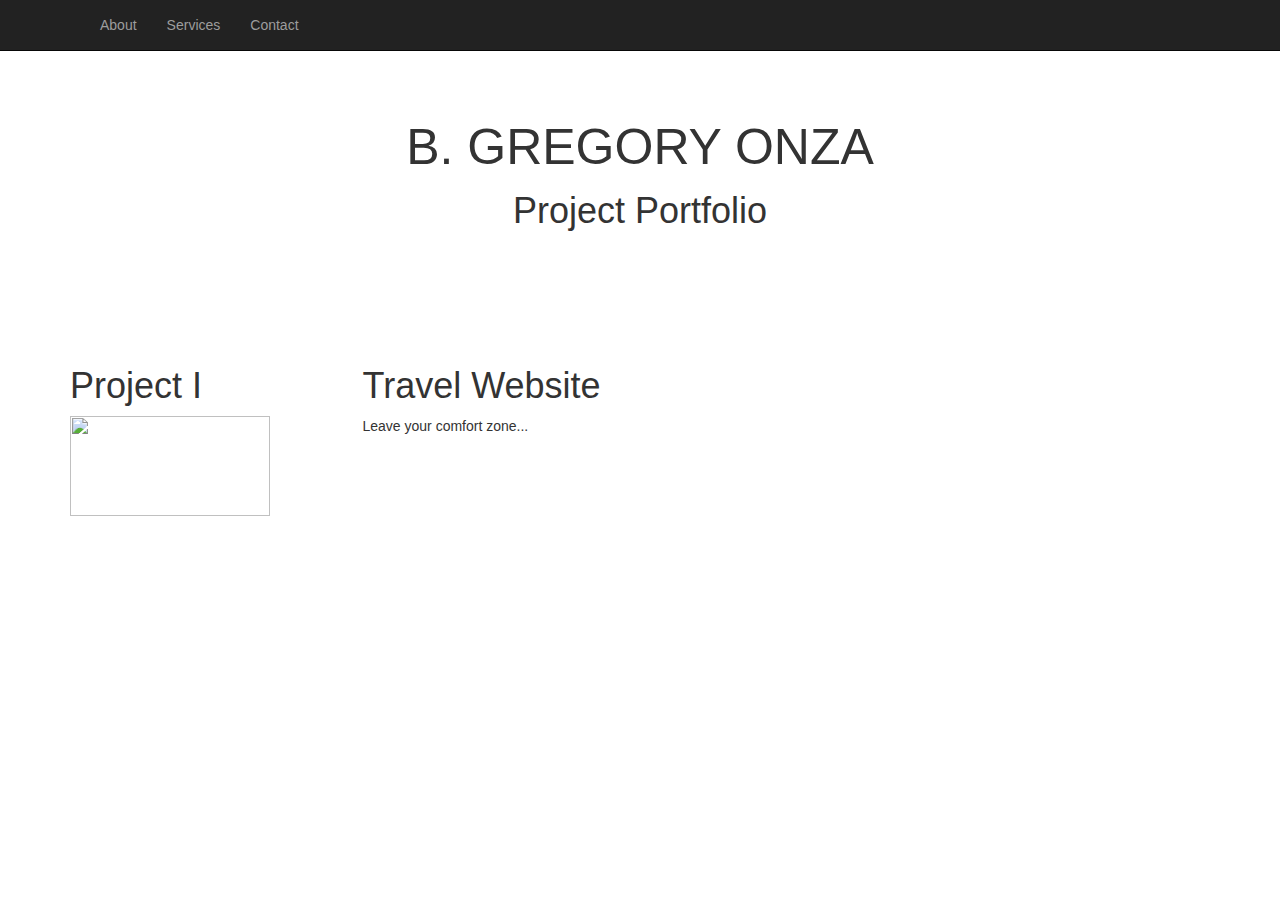
==== index.html @ b11cf9e0 "Inital project code" ====
<!DOCTYPE html>
<html>
<head>
  <meta charset="utf-8">

  <!-- set viewport to device width to allow responsiveness -->
  <meta name="viewport" content="width=device-width, initial-scale=1">

  <!-- Bootstrap CDN -->
  <link rel="stylesheet" href="https://maxcdn.bootstrapcdn.com/bootstrap/3.3.5/css/bootstrap.min.css">

  <!-- custom styles (always require after Bootstrap) -->
  <link rel="stylesheet" type="text/css" href="style.css">
  
  <style>
    #myName {
      text-align: center;
      font-size: 50px;
    }
    #projectundername {
      text-align: center;
      font-size: 36px;
    }
    .row {
      padding-top: 100px;
    }
    
</style>

  <title>Portfolio</title>
</head>
<body>
  <nav class="navbar navbar-inverse navbar-fixed-top" role="navigation">
        <div class="container">
            <!-- Brand and toggle get grouped for better mobile display -->
            <div class="navbar-header">
                <button type="button" class="navbar-toggle" data-toggle="collapse" data-target="#bs-example-navbar-collapse-1">
                    <span class="sr-only">Toggle navigation</span>
                    <span class="icon-bar"></span>
                    <span class="icon-bar"></span>
                    <span class="icon-bar"></span>
                </button>
                <a class="navbar-brand" href="#">
                    <img src="http://placehold.it/150x50&text=Logo" alt="">
                </a>
            </div>
            <!-- Collect the nav links, forms, and other content for toggling -->
            <div class="collapse navbar-collapse" id="bs-example-navbar-collapse-1">
                <ul class="nav navbar-nav">
                    <li>
                        <a href="#">About</a>
                    </li>
                    <li>
                        <a href="#">Services</a>
                    </li>
                    <li>
                        <a href="#">Contact</a>
                    </li>
                </ul>
            </div>
            <!-- /.navbar-collapse -->
        </div>
        <!-- /.container -->
    </nav>



  <div class="container">
    <div class="row">
      <div class="col-lg-12">
        <h1 id="myName">B. GREGORY ONZA</h1>
        <p id="projectundername">Project Portfolio</p>
      </div>
    </div>
    <div class="row">
      <div class="col-lg-3">
        <h1>Project I</h1>
        <IMG SRC="http://i.imgur.com/Y6qMZTX.jpg" height="100" width="200">
      </div>
      <div class="col-lg-9">
        <h1>Travel Website</h1>
        <p>Leave your comfort zone...</p>
      </div>
    </div>

    </div>

</body>
</html>
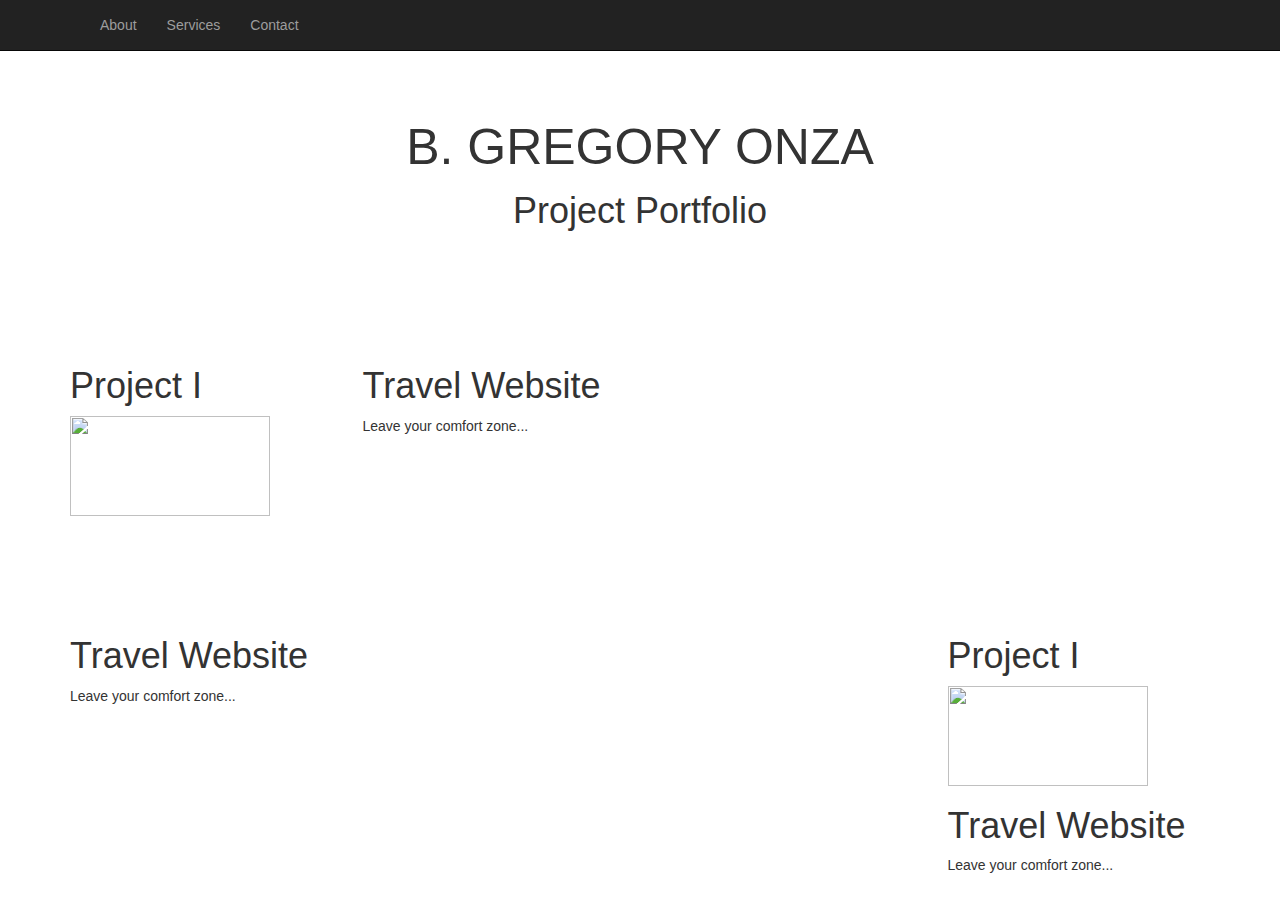
==== commit c40783de: "Add extra row" ====
--- a/index.html
+++ b/index.html
@@ -62,9 +62,6 @@
         </div>
         <!-- /.container -->
     </nav>
-
-
-
   <div class="container">
     <div class="row">
       <div class="col-lg-12">
@@ -82,7 +79,17 @@
         <p>Leave your comfort zone...</p>
       </div>
     </div>
-
+    <div class="row">
+     <div class="col-lg-9">
+        <h1>Travel Website</h1>
+        <p>Leave your comfort zone...</p>
+      </div>
+      <div class="col-lg-3">
+        <h1>Project I</h1>
+        <IMG SRC="http://i.imgur.com/Y6qMZTX.jpg" height="100" width="200">
+        <h1>Travel Website</h1>
+        <p>Leave your comfort zone...</p>
+      </div>
     </div>
 
 </body>
--- a/style.css
+++ b/style.css
@@ -0,0 +1,6 @@
+<style>
+#myName {
+	text-align: left;
+	font-size: 50px;
+}
+</style>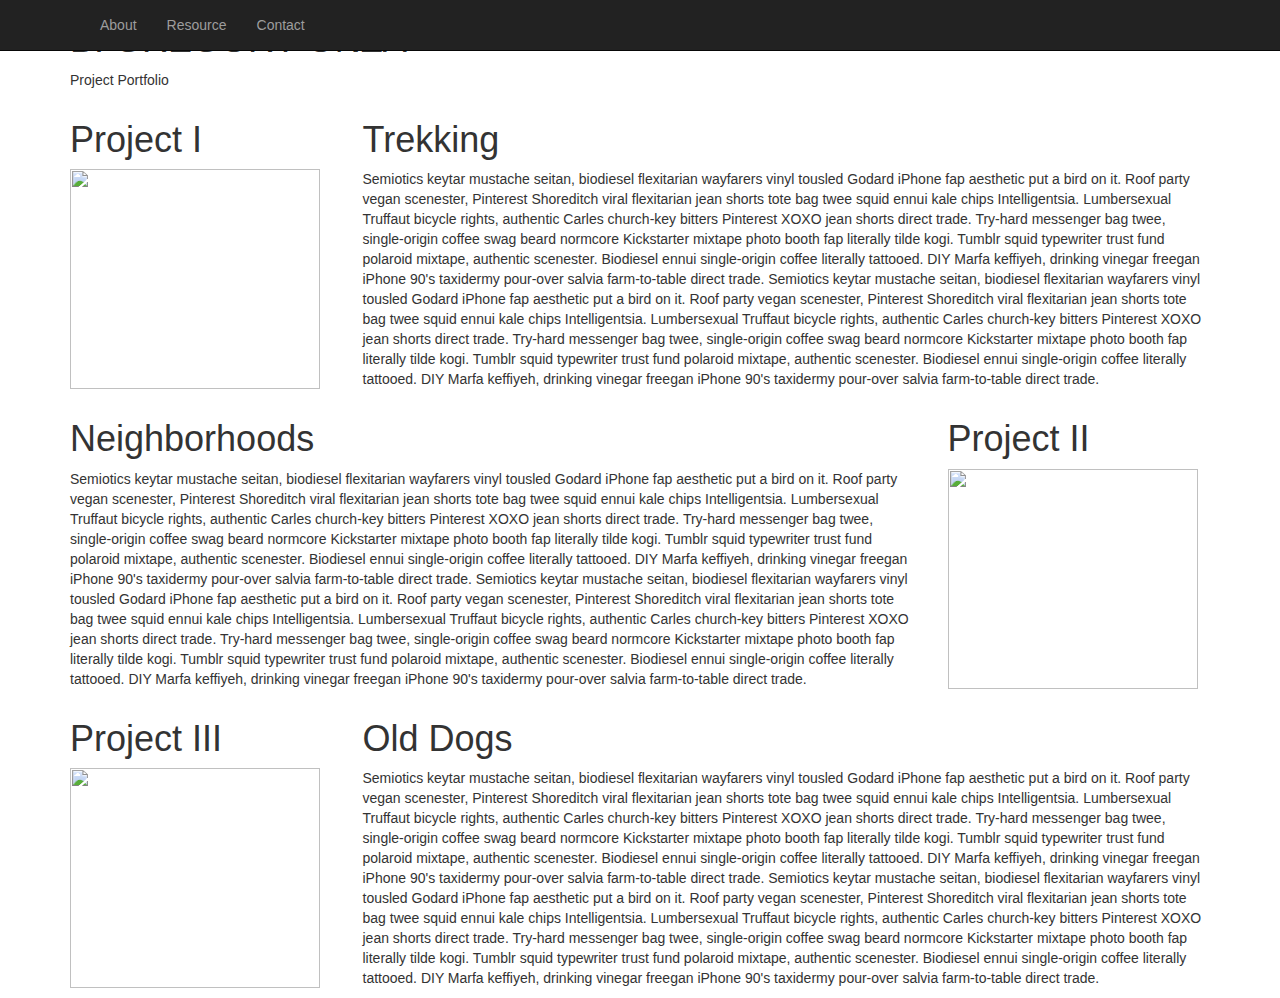
==== commit f8df576f: "Added extra rows, pictures and projects" ====
--- a/index.html
+++ b/index.html
@@ -9,23 +9,11 @@
   <!-- Bootstrap CDN -->
   <link rel="stylesheet" href="https://maxcdn.bootstrapcdn.com/bootstrap/3.3.5/css/bootstrap.min.css">
 
+  <script src="https://maxcdn.bootstrapcdn.com/bootstrap/3.3.5/js/bootstrap.min.js"></script>
+
   <!-- custom styles (always require after Bootstrap) -->
   <link rel="stylesheet" type="text/css" href="style.css">
-  
-  <style>
-    #myName {
-      text-align: center;
-      font-size: 50px;
-    }
-    #projectundername {
-      text-align: center;
-      font-size: 36px;
-    }
-    .row {
-      padding-top: 100px;
-    }
-    
-</style>
+
 
   <title>Portfolio</title>
 </head>
@@ -51,10 +39,10 @@
                         <a href="#">About</a>
                     </li>
                     <li>
-                        <a href="#">Services</a>
+                        <a href="#">Resource</a>
                     </li>
                     <li>
-                        <a href="#">Contact</a>
+                        <a href="contact.html">Contact</a>
                     </li>
                 </ul>
             </div>
@@ -63,33 +51,42 @@
         <!-- /.container -->
     </nav>
   <div class="container">
-    <div class="row">
+   <div class="row">
       <div class="col-lg-12">
-        <h1 id="myName">B. GREGORY ONZA</h1>
-        <p id="projectundername">Project Portfolio</p>
+          <h1 id="myName">B. GREGORY ONZA</h1>
+          <p id="projectundername">Project Portfolio</p>
       </div>
     </div>
     <div class="row">
       <div class="col-lg-3">
         <h1>Project I</h1>
-        <IMG SRC="http://i.imgur.com/Y6qMZTX.jpg" height="100" width="200">
+        <IMG SRC="http://i.imgur.com/Y6qMZTX.jpg" height="220" width="250">
       </div>
       <div class="col-lg-9">
-        <h1>Travel Website</h1>
-        <p>Leave your comfort zone...</p>
+        <h1>Trekking</h1>
+        <p>Semiotics keytar mustache seitan, biodiesel flexitarian wayfarers vinyl tousled Godard iPhone fap aesthetic put a bird on it. Roof party vegan scenester, Pinterest Shoreditch viral flexitarian jean shorts tote bag twee squid ennui kale chips Intelligentsia. Lumbersexual Truffaut bicycle rights, authentic Carles church-key bitters Pinterest XOXO jean shorts direct trade. Try-hard messenger bag twee, single-origin coffee swag beard normcore Kickstarter mixtape photo booth fap literally tilde kogi. Tumblr squid typewriter trust fund polaroid mixtape, authentic scenester. Biodiesel ennui single-origin coffee literally tattooed. DIY Marfa keffiyeh, drinking vinegar freegan iPhone 90's taxidermy pour-over salvia farm-to-table direct trade. Semiotics keytar mustache seitan, biodiesel flexitarian wayfarers vinyl tousled Godard iPhone fap aesthetic put a bird on it. Roof party vegan scenester, Pinterest Shoreditch viral flexitarian jean shorts tote bag twee squid ennui kale chips Intelligentsia. Lumbersexual Truffaut bicycle rights, authentic Carles church-key bitters Pinterest XOXO jean shorts direct trade. Try-hard messenger bag twee, single-origin coffee swag beard normcore Kickstarter mixtape photo booth fap literally tilde kogi. Tumblr squid typewriter trust fund polaroid mixtape, authentic scenester. Biodiesel ennui single-origin coffee literally tattooed. DIY Marfa keffiyeh, drinking vinegar freegan iPhone 90's taxidermy pour-over salvia farm-to-table direct trade.</p>
       </div>
     </div>
     <div class="row">
      <div class="col-lg-9">
-        <h1>Travel Website</h1>
-        <p>Leave your comfort zone...</p>
+        <h1>Neighborhoods</h1>
+        <p>Semiotics keytar mustache seitan, biodiesel flexitarian wayfarers vinyl tousled Godard iPhone fap aesthetic put a bird on it. Roof party vegan scenester, Pinterest Shoreditch viral flexitarian jean shorts tote bag twee squid ennui kale chips Intelligentsia. Lumbersexual Truffaut bicycle rights, authentic Carles church-key bitters Pinterest XOXO jean shorts direct trade. Try-hard messenger bag twee, single-origin coffee swag beard normcore Kickstarter mixtape photo booth fap literally tilde kogi. Tumblr squid typewriter trust fund polaroid mixtape, authentic scenester. Biodiesel ennui single-origin coffee literally tattooed. DIY Marfa keffiyeh, drinking vinegar freegan iPhone 90's taxidermy pour-over salvia farm-to-table direct trade. Semiotics keytar mustache seitan, biodiesel flexitarian wayfarers vinyl tousled Godard iPhone fap aesthetic put a bird on it. Roof party vegan scenester, Pinterest Shoreditch viral flexitarian jean shorts tote bag twee squid ennui kale chips Intelligentsia. Lumbersexual Truffaut bicycle rights, authentic Carles church-key bitters Pinterest XOXO jean shorts direct trade. Try-hard messenger bag twee, single-origin coffee swag beard normcore Kickstarter mixtape photo booth fap literally tilde kogi. Tumblr squid typewriter trust fund polaroid mixtape, authentic scenester. Biodiesel ennui single-origin coffee literally tattooed. DIY Marfa keffiyeh, drinking vinegar freegan iPhone 90's taxidermy pour-over salvia farm-to-table direct trade.</p>
       </div>
+     <div class="col-lg-3">
+        <h1>Project II</h1>
+        <IMG SRC="http://i.imgur.com/1jKYAgd.jpg" height="220" width="250">
+     </div>
+    </div>
+    <div class="row">
       <div class="col-lg-3">
-        <h1>Project I</h1>
-        <IMG SRC="http://i.imgur.com/Y6qMZTX.jpg" height="100" width="200">
-        <h1>Travel Website</h1>
-        <p>Leave your comfort zone...</p>
+        <h1>Project III</h1>
+        <IMG SRC="http://i.imgur.com/TMQMQWp.jpg" height="220" width="250">
       </div>
+      <div class="col-lg-9">
+        <h1>Old Dogs</h1>
+        <p>Semiotics keytar mustache seitan, biodiesel flexitarian wayfarers vinyl tousled Godard iPhone fap aesthetic put a bird on it. Roof party vegan scenester, Pinterest Shoreditch viral flexitarian jean shorts tote bag twee squid ennui kale chips Intelligentsia. Lumbersexual Truffaut bicycle rights, authentic Carles church-key bitters Pinterest XOXO jean shorts direct trade. Try-hard messenger bag twee, single-origin coffee swag beard normcore Kickstarter mixtape photo booth fap literally tilde kogi. Tumblr squid typewriter trust fund polaroid mixtape, authentic scenester. Biodiesel ennui single-origin coffee literally tattooed. DIY Marfa keffiyeh, drinking vinegar freegan iPhone 90's taxidermy pour-over salvia farm-to-table direct trade. Semiotics keytar mustache seitan, biodiesel flexitarian wayfarers vinyl tousled Godard iPhone fap aesthetic put a bird on it. Roof party vegan scenester, Pinterest Shoreditch viral flexitarian jean shorts tote bag twee squid ennui kale chips Intelligentsia. Lumbersexual Truffaut bicycle rights, authentic Carles church-key bitters Pinterest XOXO jean shorts direct trade. Try-hard messenger bag twee, single-origin coffee swag beard normcore Kickstarter mixtape photo booth fap literally tilde kogi. Tumblr squid typewriter trust fund polaroid mixtape, authentic scenester. Biodiesel ennui single-origin coffee literally tattooed. DIY Marfa keffiyeh, drinking vinegar freegan iPhone 90's taxidermy pour-over salvia farm-to-table direct trade.</p>
+      </div>
+    </div>
     </div>
 
 </body>
